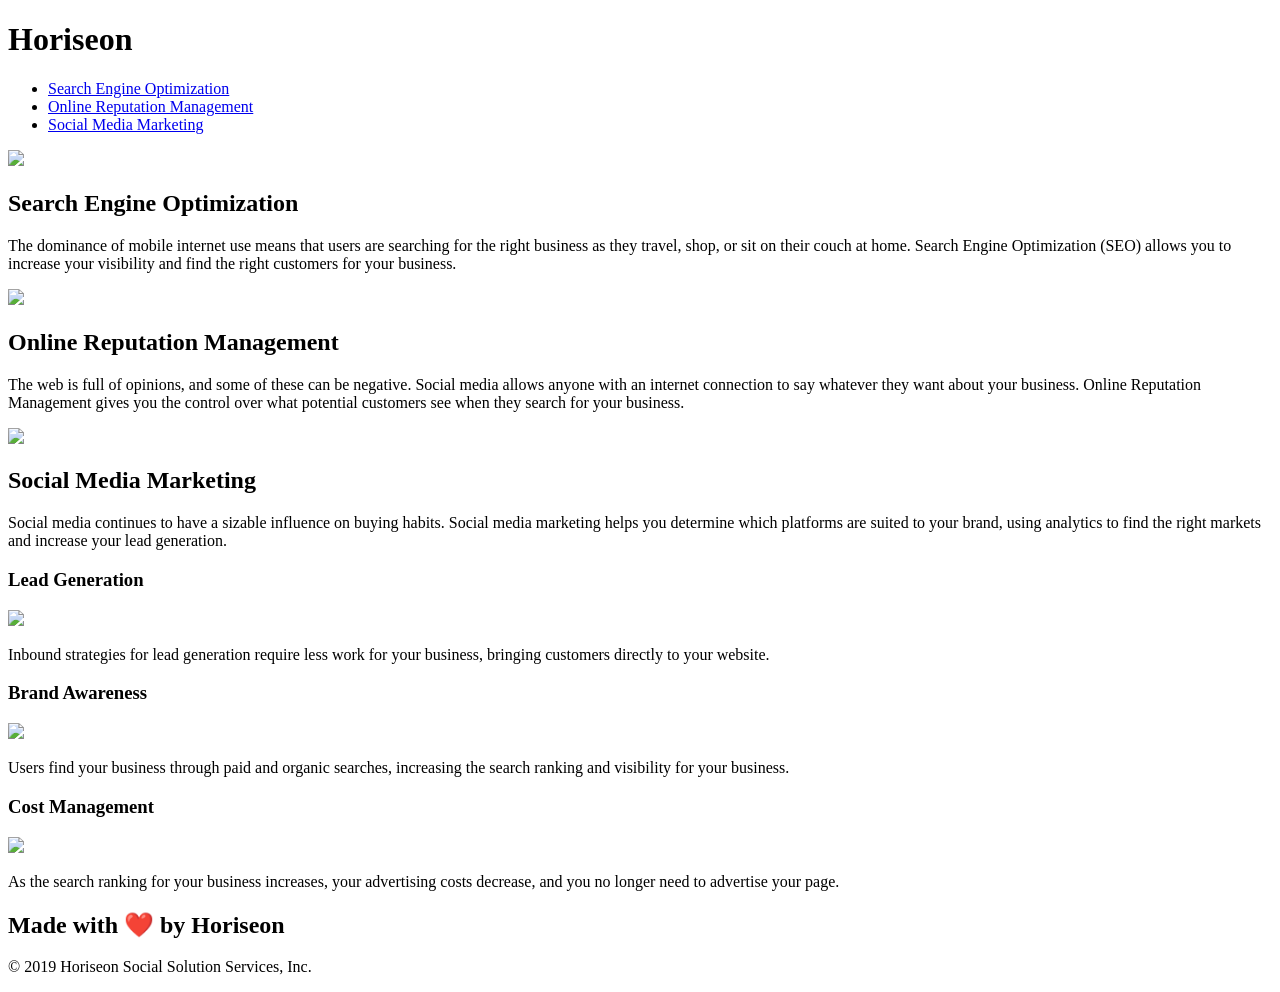
==== index.html @ d2f24617 "resorting files for webpage to correctly load" ====
<!DOCTYPE html>
<html lang="en-us">

<head>
    <meta charset="UTF-8" />
    <link rel="stylesheet" href="./assets/css/style.css">
    <title>website</title>
</head>

<body>
   <header>
        <h1>Hori<span class="seo">seo</span>n</h1>
        <div>
            <ul>
                <li><a href="#search-engine-optimization">Search Engine Optimization</a></li>
                <li><a href="#online-reputation-management">Online Reputation Management</a></li>
                <li><a href="#social-media-marketing">Social Media Marketing</a></li>
            </ul>
        </div>
    </header>

    <div class="hero"></div>

    <article class="content">

        <div id= "search-engine-optimization" class="search-engine-optimization">
            <img src="./assets/images/search-engine-optimization.jpg" class="float-left"/>
            <h2>Search Engine Optimization</h2>
            <p>
                The dominance of mobile internet use means that users are searching for the right business as they travel, shop, or sit on their couch at home. Search Engine Optimization (SEO) allows you to increase your visibility and find the right customers for your business.
            </p>
        </div>

        <div id="online-reputation-management" class="online-reputation-management">
            <img src="./assets/images/online-reputation-management.jpg" class="float-right"/>
            <h2>Online Reputation Management</h2>
            <p>
                The web is full of opinions, and some of these can be negative. Social media allows anyone with an internet connection to say whatever they want about your business. Online Reputation Management gives you the control over what potential customers see when they search for your business.
            </p>
        </div>

        <div id="social-media-marketing" class="social-media-marketing">
            <img src="./assets/images/social-media-marketing.jpg" class="float-left"/>
            <h2>Social Media Marketing</h2>
            <p>
                Social media continues to have a sizable influence on buying habits. Social media marketing helps you determine which platforms are suited to your brand, using analytics to find the right markets and increase your lead generation.
            </p>
        </div>

    </article>

    <section class="benefits">
        <div class="benefit-lead">
            <h3>Lead Generation</h3>
            <img src="./assets/images/lead-generation.png" />
            <p>
                Inbound strategies for lead generation require less work for your business, bringing customers directly to your website.
            </p>
        </div>
        <div class="benefit-brand">
            <h3>Brand Awareness</h3>
            <img src="./assets/images/brand-awareness.png" />
            <p>
                Users find your business through paid and organic searches, increasing the search ranking and visibility for your business.
            </p>
        </div>
        <div class="benefit-cost">
            <h3>Cost Management</h3>
            <img src="./assets/images/cost-management.png"></img>
            <p>
                As the search ranking for your business increases, your advertising costs decrease, and you no longer need to advertise your page.
            </p>
        </div>
    </section>

    <Footer>
        <h2>Made with ❤️️ by Horiseon</h2>
        <p>
            &copy; 2019 Horiseon Social Solution Services, Inc.
        </p>
    </Footer>
</body>

</html>
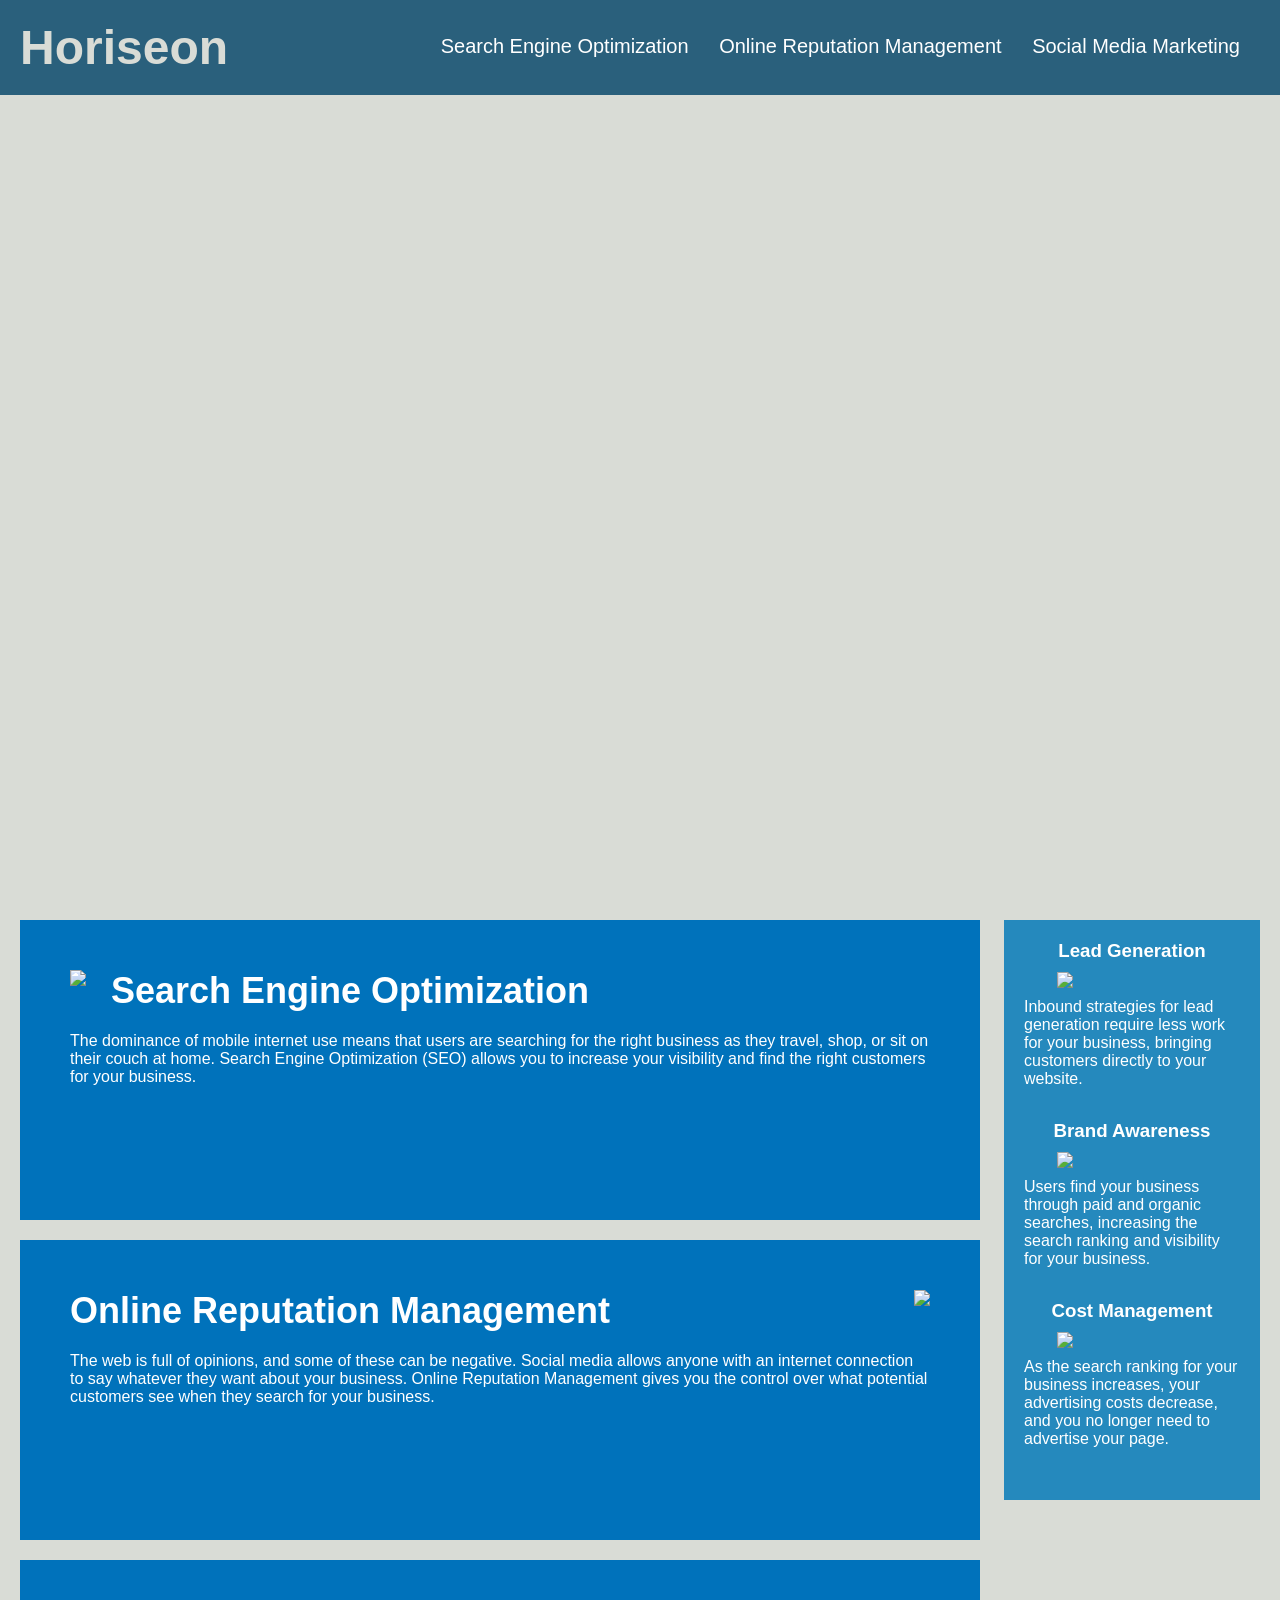
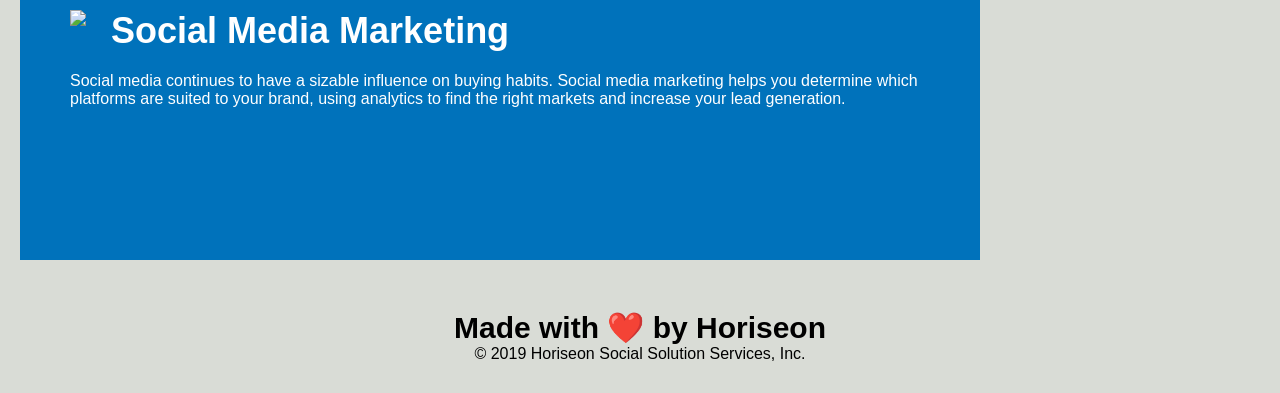
==== commit c86be21b: "still trying to get the webpage to work by changing the ref" ====
--- a/index.html
+++ b/index.html
@@ -3,7 +3,7 @@
 
 <head>
     <meta charset="UTF-8" />
-    <link rel="stylesheet" href="./assets/css/style.css">
+    <link rel="stylesheet" type="text/css" href="Assets/css/style.css">
     <title>website</title>
 </head>
 
--- a/Assets/css/style.css
+++ b/Assets/css/style.css
@@ -0,0 +1,123 @@
+* {
+    box-sizing: border-box;
+    padding: 0;
+    margin: 0;
+}
+
+body {
+    background-color: #d9dcd6;
+}
+
+header {
+    padding: 20px;
+    font-family: 'Trebuchet MS', 'Lucida Sans Unicode', 'Lucida Grande', 'Lucida Sans', Arial, sans-serif;
+    background-color: #2a607c;
+    color: #ffffff;
+}
+
+header h1, .seo {
+    display: inline-block;
+    font-size: 48px;
+    color: #d9dcd6;
+}
+
+header div {
+    padding-top: 15px;
+    margin-right: 20px;
+    float: right;
+    font-family: 'Gill Sans', 'Gill Sans MT', Calibri, 'Trebuchet MS', sans-serif;
+    font-size: 20px;
+}
+
+header div ul, li {
+    list-style-type: none;
+    display: inline-block;
+    margin-left: 25px;
+}
+
+a {
+    color: #ffffff;
+    text-decoration: none;
+}
+
+p {
+    font-size: 16px;
+}
+
+.hero {
+    height: 800px;
+    width: 100%;
+    margin-bottom: 25px;
+    background-image: url("../images/digital-marketing-meeting.jpg");
+    background-size: cover;
+    background-position: center;
+}
+
+.float-left {
+    float: left;
+    margin-right: 25px;
+}
+
+.float-right {
+    float: right;
+    margin-left: 25px;
+}
+
+.content {
+    width: 75%;
+    display: inline-block;
+    margin-left: 20px;
+}
+
+.benefits {
+    margin-right: 20px;
+    padding: 20px;
+    clear: both;
+    float: right;
+    width: 20%;
+    height: 100%;
+    font-family: 'Gill Sans', 'Gill Sans MT', Calibri, 'Trebuchet MS', sans-serif;
+    background-color: #2589bd;
+}
+
+.benefit-lead, .benefit-brand, .benefit-cost {
+    margin-bottom: 32px;
+    color: #ffffff;
+}
+
+.benefit-lead h3, .benefit-brand h3, .benefit-cost h3 {
+    margin-bottom: 10px;
+    text-align: center;
+}
+
+.benefit-lead img, .benefit-brand img, .benefit-cost img {
+    display: block;
+    margin: 10px auto;
+    max-width: 150px;
+}
+
+.search-engine-optimization, .online-reputation-management, .social-media-marketing{
+    margin-bottom: 20px;
+    padding: 50px;
+    height: 300px;
+    font-family: 'Gill Sans', 'Gill Sans MT', Calibri, 'Trebuchet MS', sans-serif;
+    background-color: #0072bb;
+    color: #ffffff;
+}
+
+.online-reputation-management img, .social-media-marketing img, .search-engine-optimization img  {
+    max-height: 200px;
+}
+
+.search-engine-optimization h2, .online-reputation-management h2, .social-media-marketing h2 {
+    margin-bottom: 20px;
+    font-size: 36px;
+}
+
+footer {
+    padding: 30px;
+    clear: both;
+    font-family: 'Trebuchet MS', 'Lucida Sans Unicode', 'Lucida Grande', 'Lucida Sans', Arial, sans-serif;
+    text-align: center;
+    font-size: 20px;
+}
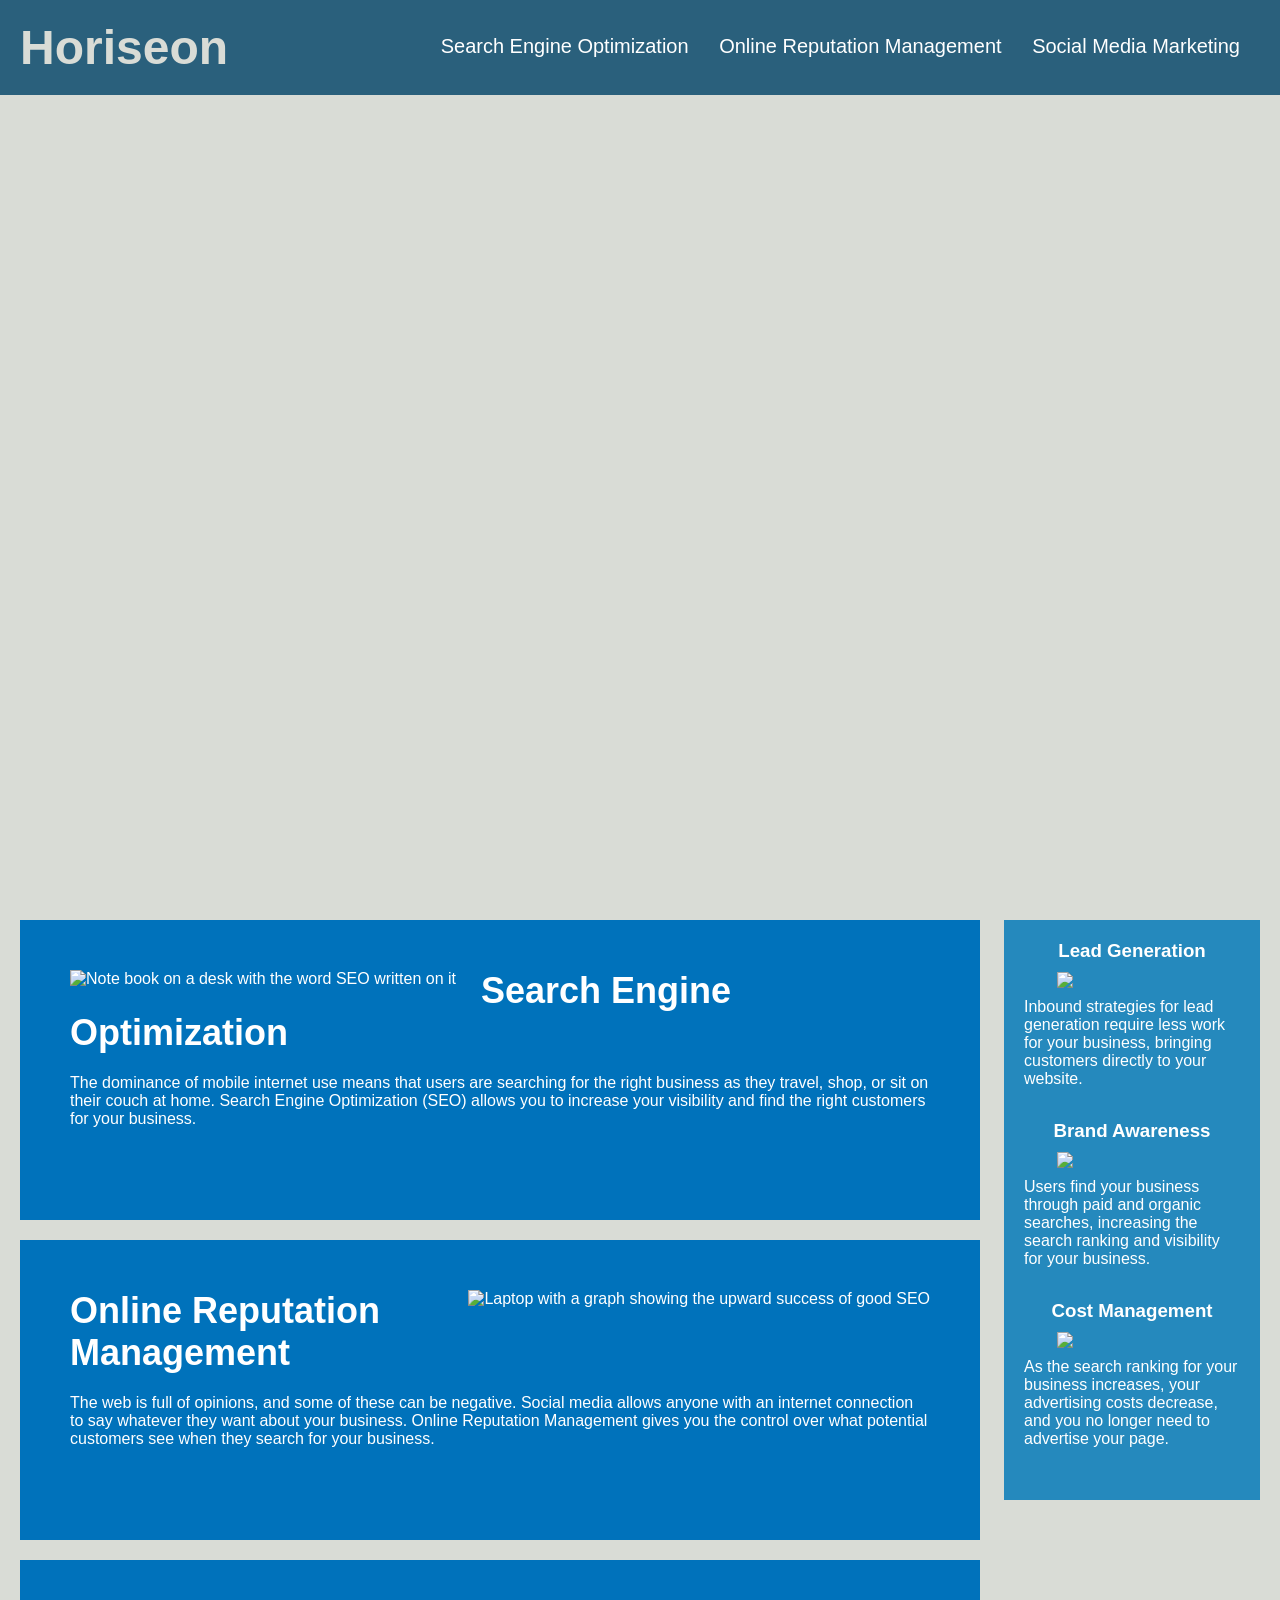
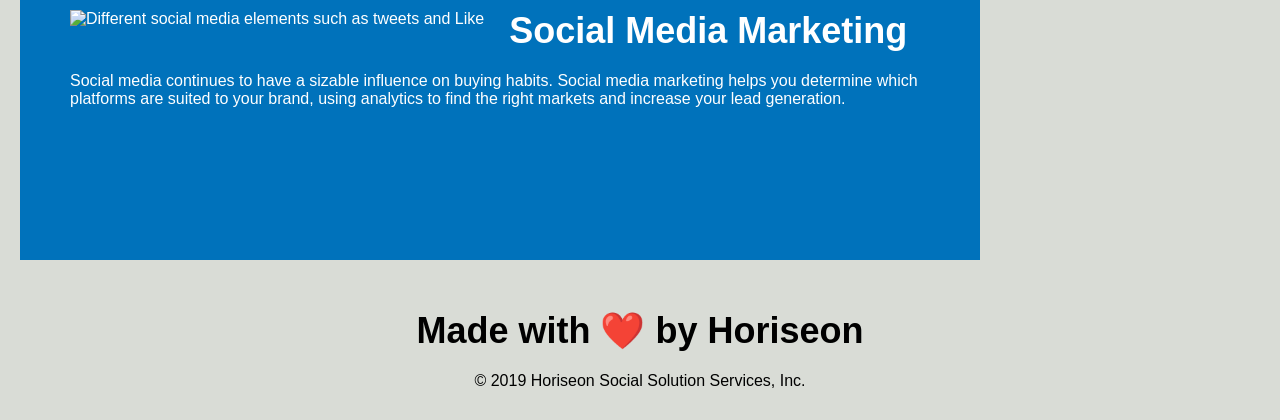
==== commit 8d47b027: "changes to the documents to fulfill the requirments of the assignments" ====
--- a/index.html
+++ b/index.html
@@ -4,7 +4,7 @@
 <head>
     <meta charset="UTF-8" />
     <link rel="stylesheet" type="text/css" href="Assets/css/style.css">
-    <title>website</title>
+    <title>Horiseon Search Engine Landing Page</title>
 </head>
 
 <body>
@@ -24,7 +24,7 @@
     <article class="content">
 
         <div id= "search-engine-optimization" class="search-engine-optimization">
-            <img src="./assets/images/search-engine-optimization.jpg" class="float-left"/>
+            <img src="./assets/images/search-engine-optimization.jpg" class="float-left" alt="Note book on a desk with the word SEO written on it"/>
             <h2>Search Engine Optimization</h2>
             <p>
                 The dominance of mobile internet use means that users are searching for the right business as they travel, shop, or sit on their couch at home. Search Engine Optimization (SEO) allows you to increase your visibility and find the right customers for your business.
@@ -32,7 +32,7 @@
         </div>
 
         <div id="online-reputation-management" class="online-reputation-management">
-            <img src="./assets/images/online-reputation-management.jpg" class="float-right"/>
+            <img src="./assets/images/online-reputation-management.jpg" class="float-right" alt="Laptop with a graph showing the upward success of good SEO"/>
             <h2>Online Reputation Management</h2>
             <p>
                 The web is full of opinions, and some of these can be negative. Social media allows anyone with an internet connection to say whatever they want about your business. Online Reputation Management gives you the control over what potential customers see when they search for your business.
@@ -40,7 +40,7 @@
         </div>
 
         <div id="social-media-marketing" class="social-media-marketing">
-            <img src="./assets/images/social-media-marketing.jpg" class="float-left"/>
+            <img src="./assets/images/social-media-marketing.jpg" class="float-left" alt="Different social media elements such as tweets and Like"/>
             <h2>Social Media Marketing</h2>
             <p>
                 Social media continues to have a sizable influence on buying habits. Social media marketing helps you determine which platforms are suited to your brand, using analytics to find the right markets and increase your lead generation.
@@ -49,7 +49,7 @@
 
     </article>
 
-    <section class="benefits">
+    <aside class="benefits">
         <div class="benefit-lead">
             <h3>Lead Generation</h3>
             <img src="./assets/images/lead-generation.png" />
@@ -71,7 +71,7 @@
                 As the search ranking for your business increases, your advertising costs decrease, and you no longer need to advertise your page.
             </p>
         </div>
-    </section>
+    </aside>
 
     <Footer>
         <h2>Made with ❤️️ by Horiseon</h2>
--- a/Assets/css/style.css
+++ b/Assets/css/style.css
@@ -35,6 +35,12 @@
     margin-left: 25px;
 }
 
+/* Secondary headers  */
+h2 {
+    margin-bottom: 20px;
+    font-size: 36px;
+}
+
 a {
     color: #ffffff;
     text-decoration: none;
@@ -63,12 +69,27 @@
     margin-left: 25px;
 }
 
+/*  Main body of text  */
 .content {
     width: 75%;
     display: inline-block;
     margin-left: 20px;
 }
 
+.search-engine-optimization, .online-reputation-management, .social-media-marketing{
+    margin-bottom: 20px;
+    padding: 50px;
+    height: 300px;
+    font-family: 'Gill Sans', 'Gill Sans MT', Calibri, 'Trebuchet MS', sans-serif;
+    background-color: #0072bb;
+    color: #ffffff;
+}
+
+.online-reputation-management img, .social-media-marketing img, .search-engine-optimization img  {
+    max-height: 200px;
+}
+
+/* Aside */
 .benefits {
     margin-right: 20px;
     padding: 20px;
@@ -95,25 +116,6 @@
     margin: 10px auto;
     max-width: 150px;
 }
-
-.search-engine-optimization, .online-reputation-management, .social-media-marketing{
-    margin-bottom: 20px;
-    padding: 50px;
-    height: 300px;
-    font-family: 'Gill Sans', 'Gill Sans MT', Calibri, 'Trebuchet MS', sans-serif;
-    background-color: #0072bb;
-    color: #ffffff;
-}
-
-.online-reputation-management img, .social-media-marketing img, .search-engine-optimization img  {
-    max-height: 200px;
-}
-
-.search-engine-optimization h2, .online-reputation-management h2, .social-media-marketing h2 {
-    margin-bottom: 20px;
-    font-size: 36px;
-}
-
 footer {
     padding: 30px;
     clear: both;
